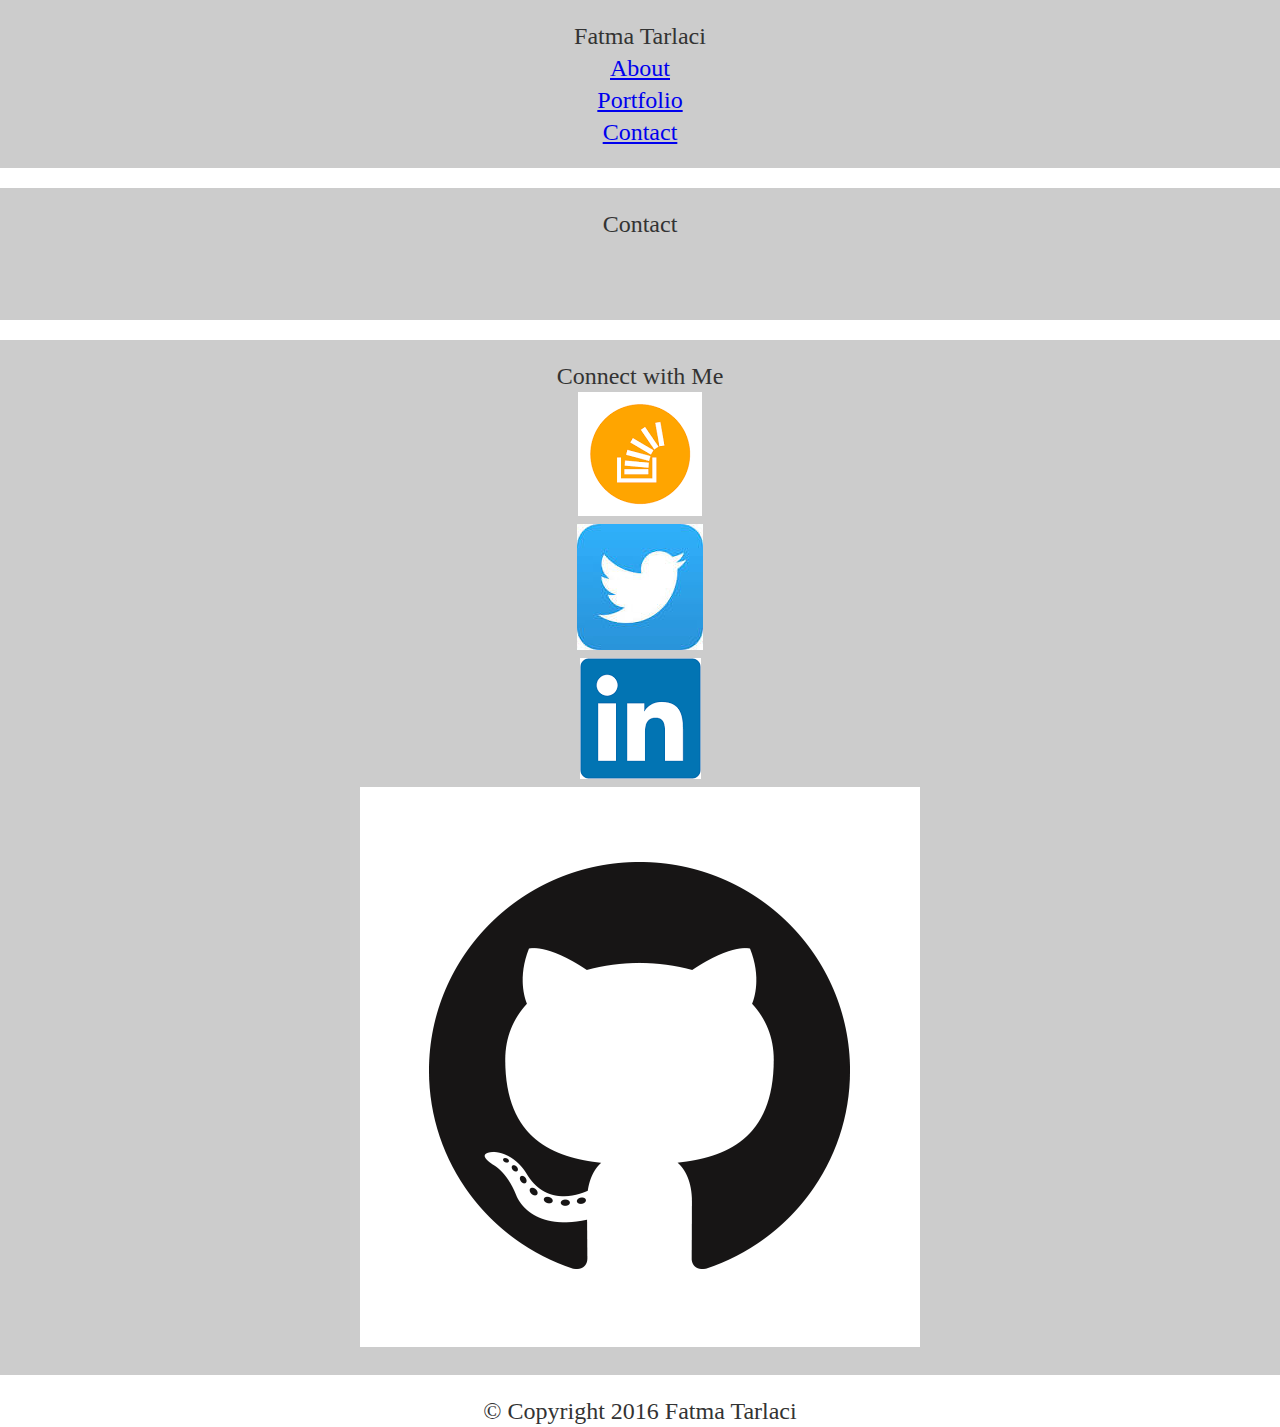
==== contact.html @ 80808e69 "finished html codes" ====
<!DOCTYPE html>
<html>
	<head>
		<title>Contact Fatma</title>
		<link rel="stylesheet" type="text/css" href="assets/css/reset.css">
		<link rel="stylesheet" type="text/css" href="assets/css/style.css">
	</head>
	<body>
		
		<header>
			<div class="title">
				<h1>Fatma Tarlaci</h1>
			</div>
			<div class="navMenu">
				<ul>
					<li><a href="index.html">About</a></li>
					<li><a href="portfolio.html">Portfolio</a></li>
					<li><a href="contact.html">Contact</a></li>
				</ul>
			</div>
		</header>

		<section class="midSectionTitle">
			
			<div class="subtitle">
				<h1>Contact</h1>
			</div>

			<section class="midSection">

				<article class="contactForm">
					<div>
						<p>
<!--here, put the contact form-->
						</p>
					</div>
				</article>

			</section>

		</section>

		<section class="connectSection">
			<div class="connectTitle">
				<h2>Connect with Me</h2>
			</div>
			<div>
				<ul>
  					<li><img src="assets/images/stackoverflow.png" alt="Stack Overflow Icon" class="stackoverflow"></li>
  					<li><img src="assets/images/Twitter.jpeg" alt="Twitter Icon" class="Twitter"></li>
  					<li><img src="assets/images/LinkedIn.png" alt="Linkedin Icon" class="Linkedin"></li>
  					<li><img src="assets/images/GitHub-Mark.png" alt="GitHub Icon" class="GitHub"></li>
  				</ul>
			</div>
		</section>

		<footer class="copyright">
			<div>
				<h5>&copy; Copyright 2016 Fatma Tarlaci</h5>
			</div>
		</footer>

	</body>
</html>
---- assets/css/style.css ----
* {
  box-sizing: border-box;
  text-align: center;
}

/* YOUR CSS GOES HERE*/

body {
	font-size: 24px;
	line-height: 32px;
	color: #333;
}
header {
	background: #ccc;
	padding: 20px;
	margin-bottom: 20px;
	color: #333;
}
section {
	padding: 20px;
	background: #ccc;
	margin-bottom: 20px;
}
#left {
	float: left;
	width: 33.3%;
	background: #666;
	color: #fff;
}
#middle {
	float: left;
	width: 33.3%;
	background: #888;
	color: #fff;
}
#right {
	float: left;
	width: 33.3%;
	background: #666;
	color: #fff;
}
#full {
	clear: both;
	width: 100%;
	background: #eee;
	overflow: auto;
}
#division {
	background: #6ea3da;
	padding: 20px;
	margin-top: 20px;
}
aside {
	float: left;
	width: 33%;
	margin-left: 30px;
	padding: 20px;
	height: 200px;
	background: #fff;
	border: 1px solid #eee;
}
footer {
	* {
	margin: 0;
}
html, body {
	height: 100%;
}
.wrapper {
	min-height: 100%;
	height: auto !important; /* This line and the next line are not necessary unless you need IE6 support */
	height: 100%;
	margin: 0 auto -155px; /* the bottom margin is the negative value of the footer's height */
}
.footer, .push {
	height: 155px; /* .push must be the same height as .footer */
}
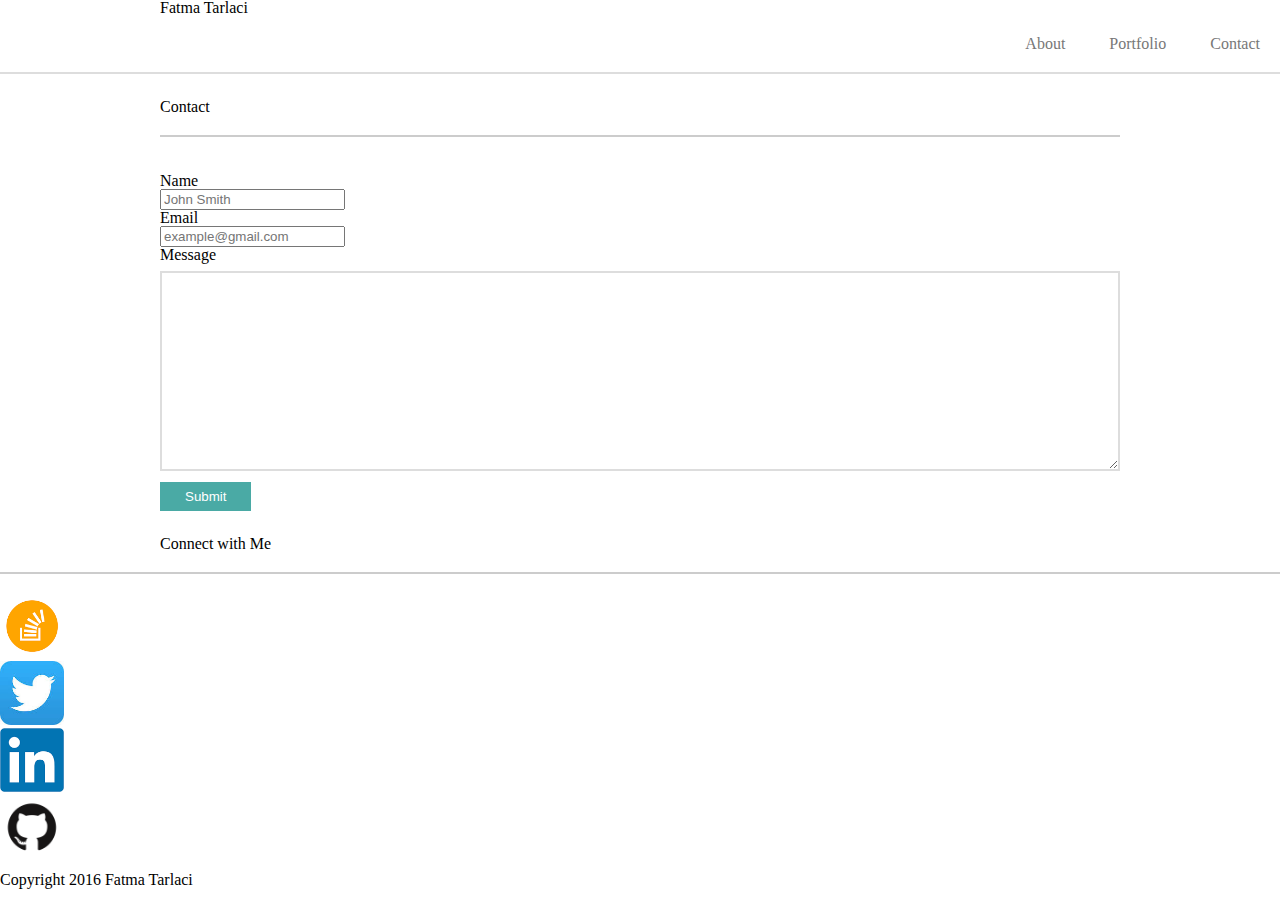
==== commit 1ef14a49: "more changes" ====
--- a/contact.html
+++ b/contact.html
@@ -1,64 +1,73 @@
 <!DOCTYPE html>
 <html>
 	<head>
-		<title>Contact Fatma</title>
+		<meta charset="UTF-8">
+		<title>Fatma Tarlaci</title>
 		<link rel="stylesheet" type="text/css" href="assets/css/reset.css">
 		<link rel="stylesheet" type="text/css" href="assets/css/style.css">
 	</head>
-	<body>
-		
+	
+<body>
+	<div class="container">
 		<header>
-			<div class="title">
-				<h1>Fatma Tarlaci</h1>
+			<div class="header-container"
+				<div class="FullName">
+					<h1>Fatma Tarlaci</h1>
 			</div>
 			<div class="navMenu">
 				<ul>
 					<li><a href="index.html">About</a></li>
 					<li><a href="portfolio.html">Portfolio</a></li>
-					<li><a href="contact.html">Contact</a></li>
+					<li><a href="#">Contact</a></li>
 				</ul>
 			</div>
-		</header>
+		</div>
+	</header>
+	<div class ="body-text"		
+		<section class="main-paragraph">
+			<div class="main-paragraph-title"
+				<h2>Contact</h2>
+			</div>
+			<hr>
+			<form class="form">
+				<br>
+				<h5>Name</h5>
+				<input placeholder="John Smith" type="text" name="name">
+				<br>
+				<h5>Email</h5>
+				<input placeholder="example@gmail.com" type="text" name="email">
+				<br>
+				<h5>Message</h5>
+				<textarea name="message"></textarea>
+				<br>
+				<input type="submit" value="Submit">
+			</form>
+		</section>
+		<!-- Sidebar section -->
+		<section class+"sidebar"
+			<div class="sidebar-title"
+				<h3>Connect with Me</h3></div>
+			<hr>
+			<div class="sidebar-links">
+				<ul>
+					<a href="http://stackoverflow.com/users/6227667/ftarlaci">
+  						<img class="sidebar-image" alt="Stack Overflow" src="assets/images/stackoverflow.png"></a></li>
+  					<li><a href="https://twitter.com/thecomparatist">
+  					<img src="assets/images/Twitter.jpeg" alt="Twitter" class="sidebar-image"></a></li>
+  					<li><a href="https://www.linkedin.com/in/fatmatarlaci">
+  					<img src="assets/images/LinkedIn.png" alt="LinkedIn" class="sidebar-image"></a></li>
+  					<li><a href="https://github.com/ftarlaci"> 
+  					<img src="assets/images/GitHub-Mark.png" alt="GitHub" class="sidebar-image"></a></li>
+  				</ul>
+  			</div>
+  		</section>
+  		<div class="push"></div>
+  	</div>
 
-		<section class="midSectionTitle">
-			
-			<div class="subtitle">
-				<h1>Contact</h1>
-			</div>
-
-			<section class="midSection">
-
-				<article class="contactForm">
-					<div>
-						<p>
-<!--here, put the contact form-->
-						</p>
-					</div>
-				</article>
-
-			</section>
-
-		</section>
-
-		<section class="connectSection">
-			<div class="connectTitle">
-				<h2>Connect with Me</h2>
-			</div>
-			<div>
-				<ul>
-  					<li><img src="assets/images/stackoverflow.png" alt="Stack Overflow Icon" class="stackoverflow"></li>
-  					<li><img src="assets/images/Twitter.jpeg" alt="Twitter Icon" class="Twitter"></li>
-  					<li><img src="assets/images/LinkedIn.png" alt="Linkedin Icon" class="Linkedin"></li>
-  					<li><img src="assets/images/GitHub-Mark.png" alt="GitHub Icon" class="GitHub"></li>
-  				</ul>
-			</div>
-		</section>
-
-		<footer class="copyright">
-			<div>
-				<h5>&copy; Copyright 2016 Fatma Tarlaci</h5>
-			</div>
-		</footer>
-
-	</body>
-</html>+  	<!-- Footer -->
+  	<footer class: "Copyright" id="contact-copyright"
+  		<p> Copyright 2016 Fatma Tarlaci </p>
+  	</footer>
+  </div>
+ </body>
+ </html>
--- a/assets/css/style.css
+++ b/assets/css/style.css
@@ -1,78 +1,333 @@
 * {
   box-sizing: border-box;
-  text-align: center;
-}
-
-/* YOUR CSS GOES HERE*/
-
+  margin: 0;
+}
+
+html
+body {	
+	height: 100%;
+}
 body {
-	font-size: 24px;
-	line-height: 32px;
-	color: #333;
-}
+	background-image: url(../assets/images/background-image.jpg);
+	font-family: Times;
+	width: auto;
+	height: 100%;
+	margin: 0 auto;
+}
+
+a {
+	color: #777777;
+	text-decoration: none;
+}
+
+a:hover {
+	color: #4aaaa5;
+}
+.container {
+	width: auto;
+	margin: 0 auto;
+}
+
+.body-text {
+	width: 960px;
+	margin: 0 auto;
+	min-height: 100%;
+	margin-bottom: -65px;
+}
+
+
 header {
-	background: #ccc;
+	background-color: #ffffff;
+	margin: 0px;
+	padding: 0px;
+	border-width: 0px;
+	border-style: solid;
+	border-bottom:2px solid #dddddd;
+	margin-bottom: 20px;	
+}
+
+hr {
+	height: 2px;
+	background: #cccccc;
+	font-size: 0;
+	border: 0;
+	width: 100%;
+	margin-top:20px;
+	margin-bottom:20px;
+}
+
+.header-container {
+	width: 960px;
+	margin: 0 auto;
+}
+
+.FullName {
+	font-size: 28px;
+	font-weight: bold;
+	background-color: #4aaaa5;
+	color: #ffffff;
+	font-family: 'Times New Roman';
+	padding: 15px;
+	float: left;
+	position: relative;
+}
+
+.navMenu {
+	width: auto;
+	background-color: #ffffff;
+	text-align: right;
+}
+
+.navMenu ul {
+	list-style-type: none;
+	text-align: right;
+}
+
+.navMenu ul {
+	list-style-type: none;
+	padding: 20px 0px 20px 0px;
+}
+
+.navMenu li {
+	display: inline;
+	margin: 0px;
+	padding-left: 20px;
+	padding-right: 20px;
+}
+
+.navMenu li {
+
+}
+
+h2 {
+	font-size: 26px;
+	font-weight: bold;
+	font-family: 'Times, Times New Roman';
+	color: #4aaaa5;
+	text-align: center;
+}
+
+.main-paragraph {
+	width: 650px;
+	margin:0px;
+	color: #777777;
+	display: block;
+	float: left;
+	background-color: #ffffff;
 	padding: 20px;
-	margin-bottom: 20px;
-	color: #333;
-}
-section {
-	padding: 20px;
-	background: #ccc;
-	margin-bottom: 20px;
-}
-#left {
+	border-width: 2px;
+	border-style: solid;
+	border-color: #dddddd;
+	margin-bottom: 40px;
+}
+
+.main-paragraph-title {
+	padding: 5px 5px 0px 0px;
+	margin-bottom: 10px;
+}
+
+#profile-pic {
+	height: auto;
+	width: 200px;
+	margin: 0px 20px 20px 0px;
 	float: left;
-	width: 33.3%;
-	background: #666;
-	color: #fff;
-}
-#middle {
+}
+
+#about-me {
+	width: auto;
+	max-width: 50%;
+	display: inline;
+	padding: 20px 20px 20px 20px;
+	line-height: 1.5em;
+}
+
+/*Portfolio */
+
+.image-left {
+	display: inline-block;
 	float: left;
-	width: 33.3%;
-	background: #888;
-	color: #fff;
-}
-#right {
-	float: left;
-	width: 33.3%;
-	background: #666;
-	color: #fff;
-}
-#full {
+	margin: 10px;
+	position: relative;
+	margin-bottom: 25px;
+}
+
+.image-right {
+	display: inline-block;
+	float:right;
+	margin:10px;
+	position: relative;
+	margin-bottom: 25px;
+}
+.image-left:hover {
+	display: inline-block;
+	float:left;
+	margin: 10px;
+	position: relative;
+	margin-bottom: 25px;
+	opacity: 0.8;
+
+}
+.image-right:hover {
+	display: inline-block;
+	float:left;
+	margin: 10px;
+	position: relative;
+	margin-bottom: 25px;
+	opacity: 0.8;
+}
+
+.img-caption {
+	position: absolute;
+	background-color: #4aaaa5
+	padding-top: 15px;
+	bottom: 20px;
+	width: 100%;
+}
+
+.img-caption h4 {
+	color: #ffffff;
+	font-size: 18px;
+	font-family: 'Times, Times New Roman';
+	text-align:center;
+}
+
+/* Contact */
+
+input[type-text] {
+	width: 100px;
+	text-indent: 10px;
+	padding-top: 10px;
+	padding-bottom: 10px;
+	margin: 8px 0;
+	box-sizing: border-box;
+	border-width: 2px;
+	border-style: solid;
+	border-color: #dddddd;
+}
+
+textarea {
+	width: 100%;
+	height: 200px;
+	padding-top: 10px;
+	padding-bottom: 10px;
+	margin: 8px 0;
+	box-sizing: border-box;
+	border-width: 2px;
+	border-style: solid;
+	border-color: #dddddd;
+}
+
+input[type=submit] {
+	background-color: #4aaaa5;
+	color: #ffffff;
+	padding: 7px 25px 7px 25px;
+	border: 0px;
+}
+
+input[type=submit]:hover {
+	background-color: #DB8B23;
+	color: #ffffff;
+	padding: 7px 25px 7px 25px;
+	border: 0px;
+}
+
+/*sidebar */
+
+.sidebar hr{
+	width: 80%;
+	margin-left: auto;
+	margin-right: auto;
+}
+
+.sidebar-title {
+	margin-top: 25px;
+}
+
+.sidebar-links {
+	margin: 10px 0px 10px 0px;
+}
+
+.sidebar-image {
+	width: 64px;
+	heigth: 64px;
+}
+
+.sidebar-image:hover {
+	width: 64px;
+	height:64px;
+	background: rgba(0,0,0,0.3);
+}
+
+.sidebar ul li {
+	display: inline;
+	padding: 0px;
+}
+
+/* wrapper */
+
+.body-text:after {
+	content: "";
+	display: block;
+}
+
+.Copyright,
+.body-text:after {
+	height: 65px;
+}
+.Copyright {
+	background-color: #666666;
+	color: white;
+	text-align: center;
+	font-size: 10px;
+	margin: 0px;
+	border-top: 5px;
+	border-style: solid;
+	border-color: #4aaaa5;
+	line-height: 65px;
 	clear: both;
-	width: 100%;
-	background: #eee;
-	overflow: auto;
-}
-#division {
-	background: #6ea3da;
-	padding: 20px;
-	margin-top: 20px;
-}
-aside {
-	float: left;
-	width: 33%;
-	margin-left: 30px;
-	padding: 20px;
-	height: 200px;
-	background: #fff;
-	border: 1px solid #eee;
-}
-footer {
-	* {
-	margin: 0;
-}
-html, body {
-	height: 100%;
-}
-.wrapper {
-	min-height: 100%;
-	height: auto !important; /* This line and the next line are not necessary unless you need IE6 support */
-	height: 100%;
-	margin: 0 auto -155px; /* the bottom margin is the negative value of the footer's height */
-}
-.footer, .push {
-	height: 155px; /* .push must be the same height as .footer */
-}
-
+}
+
+#Contact-Copyright {
+	position: fixed;
+	bottom: 0;
+	width: 100;
+	background-color: #666666;
+	color: white;
+	text-align: center;
+	font-size: 10px;
+	margin: 0px;
+	border-top: 5px;
+	border-style: solid;
+	border-color: #4aaaa5;
+	line-height: 65px;
+	clear: both;
+}
+
+
+
+
+
+
+
+
+
+
+
+
+
+}
+
+
+
+
+
+
+
+
+
+
+
+
+
+
+
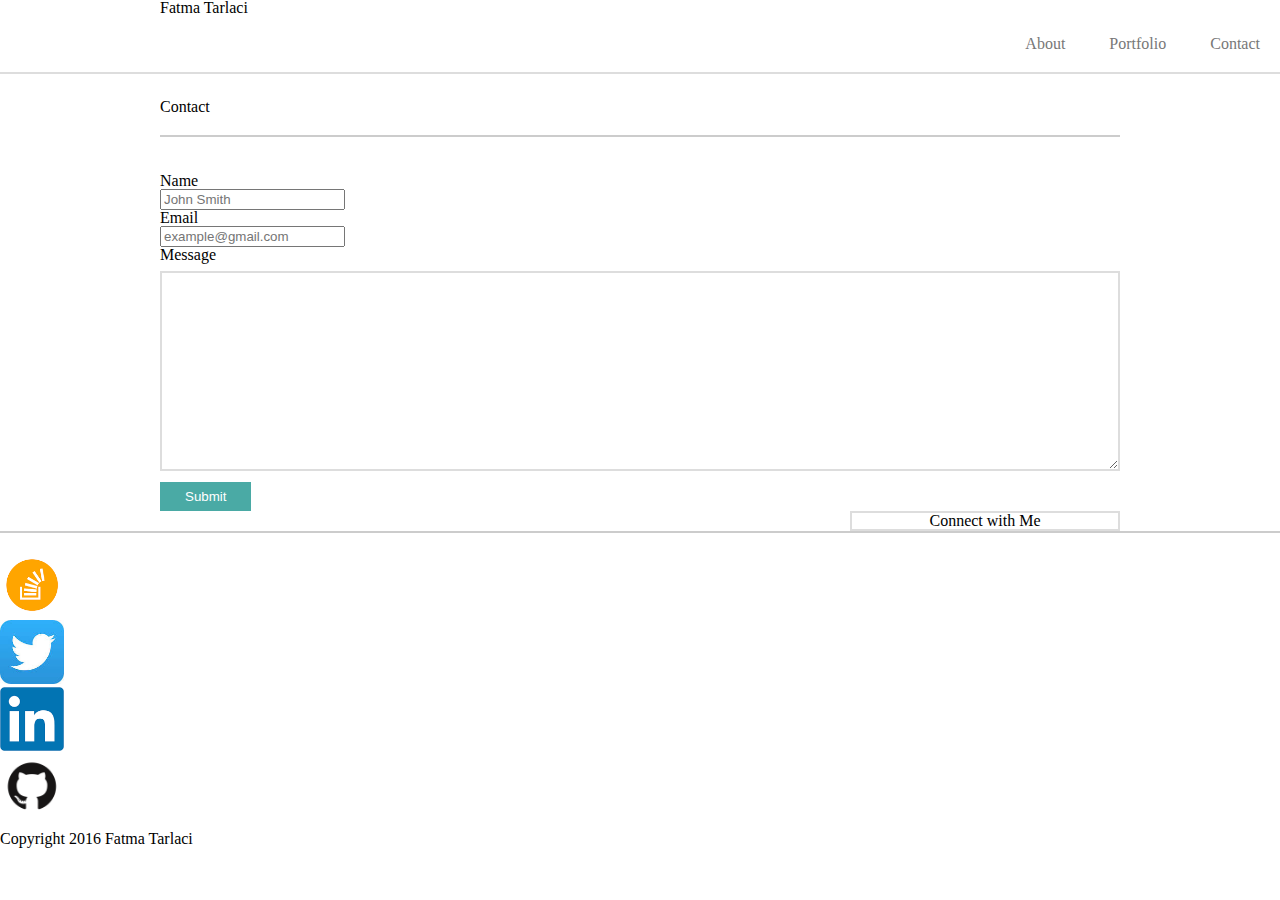
==== commit e861abb4: "changed index php" ====
--- a/contact.html
+++ b/contact.html
@@ -44,7 +44,7 @@
 			</form>
 		</section>
 		<!-- Sidebar section -->
-		<section class+"sidebar"
+		<section class="sidebar"
 			<div class="sidebar-title"
 				<h3>Connect with Me</h3></div>
 			<hr>
--- a/assets/css/style.css
+++ b/assets/css/style.css
@@ -8,8 +8,7 @@
 	height: 100%;
 }
 body {
-	background-image: url(../assets/images/background-image.jpg);
-	font-family: Times;
+	font-family: 'Times', 'Arial';
 	width: auto;
 	height: 100%;
 	margin: 0 auto;
@@ -80,11 +79,6 @@
 
 .navMenu ul {
 	list-style-type: none;
-	text-align: right;
-}
-
-.navMenu ul {
-	list-style-type: none;
 	padding: 20px 0px 20px 0px;
 }
 
@@ -103,6 +97,14 @@
 	font-size: 26px;
 	font-weight: bold;
 	font-family: 'Times, Times New Roman';
+	color: #4aaaa5;
+	text-align: left;
+}
+
+h3 {
+	font-size: 22px;
+	font-weight: bold;
+	font-family: 'Times" Times New Roman';
 	color: #4aaaa5;
 	text-align: center;
 }
@@ -164,7 +166,7 @@
 	margin: 10px;
 	position: relative;
 	margin-bottom: 25px;
-	opacity: 0.8;
+	opacity: 0.7;
 
 }
 .image-right:hover {
@@ -173,14 +175,14 @@
 	margin: 10px;
 	position: relative;
 	margin-bottom: 25px;
-	opacity: 0.8;
+	opacity: 0.7;
 }
 
 .img-caption {
 	position: absolute;
 	background-color: #4aaaa5
 	padding-top: 15px;
-	bottom: 20px;
+	padding-bottom: 15px;
 	width: 100%;
 }
 
@@ -233,6 +235,19 @@
 
 /*sidebar */
 
+.sidebar {
+	width: 270px;
+	margin:0px;
+	padding: 0px;
+	float: right;
+	text-align: center;
+	background-color: #ffffff;
+	border-width: 2px;
+	border-style: solid;
+	border-color: #dddddd;
+	display: inline-block;
+}
+
 .sidebar hr{
 	width: 80%;
 	margin-left: auto;
@@ -249,7 +264,7 @@
 
 .sidebar-image {
 	width: 64px;
-	heigth: 64px;
+	height: 64px;
 }
 
 .sidebar-image:hover {
@@ -302,32 +317,3 @@
 	line-height: 65px;
 	clear: both;
 }
-
-
-
-
-
-
-
-
-
-
-
-
-
-}
-
-
-
-
-
-
-
-
-
-
-
-
-
-
-
